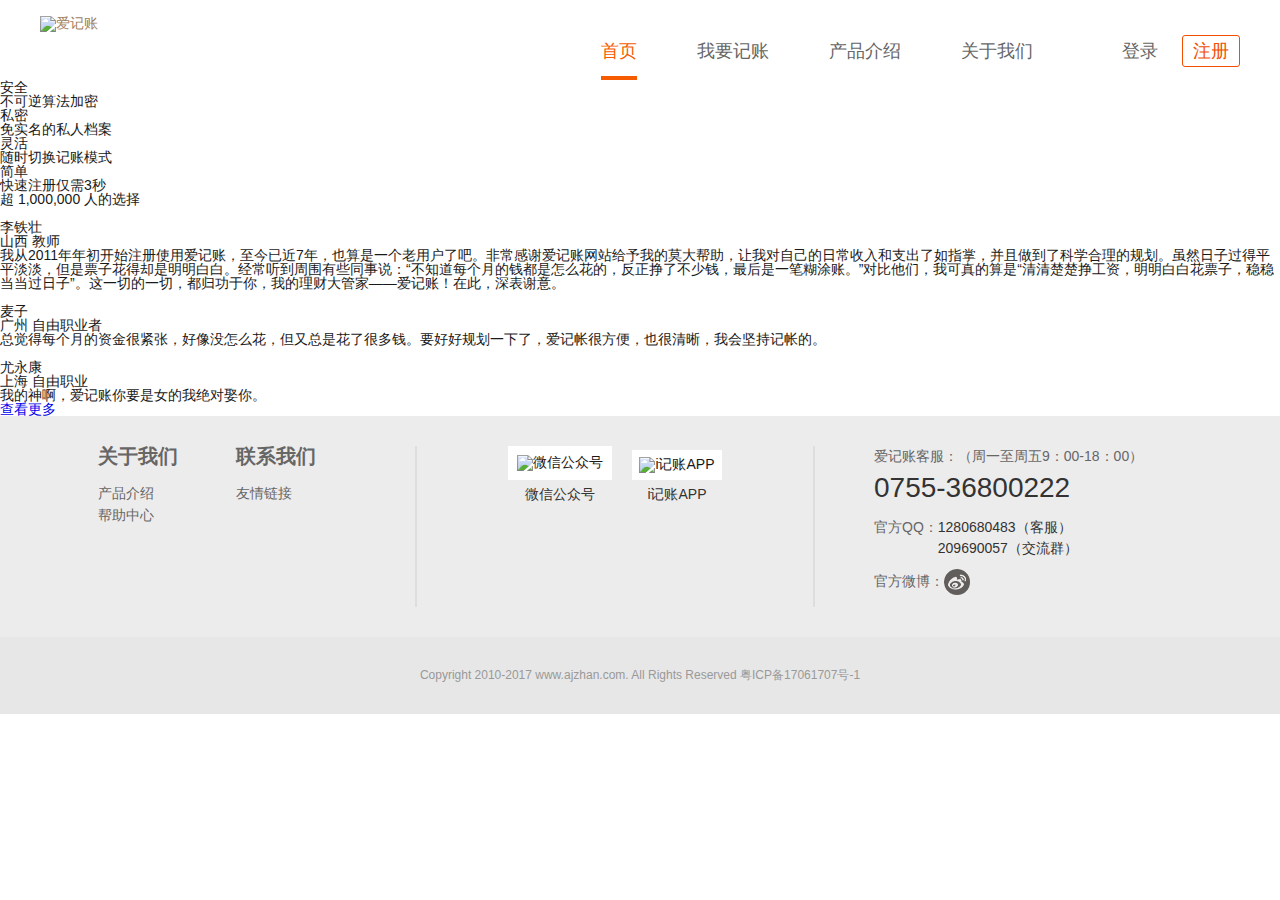
==== src/main/resources/templates/index.html @ d6fd7af6 "初始化项目" ====
<!DOCTYPE html>
<!-- saved from url=(0023)https://www.ajzhan.com/ -->
<html class="gr__ajzhan_com" xmlns:th="http://www.thymeleaf.org">
<head>
    <meta http-equiv="Content-Type" content="text/html; charset=UTF-8">

    <meta http-equiv="X-UA-Compatible" content="IE=edge,chrome=1">
    <title>爱记账-登录-永久免费的在线记账本</title>
    <meta name="description" content="爱记账是永久免费的在线记账网站，为爱好理财的朋友们提供免费的记账服务，通过在线理财的方式使生活变得更美好。">
    <meta name="keywords" content="记账,记账本,理财,消费记录,在线记账,在线理财,白领记账,白领理财,爱记账,i记账">
    <link rel="stylesheet" type="text/css" th:href="@{/css/global.css}" href="../static/css/global.css">
    <link rel="stylesheet" type="text/css" th:href="@{/css/reg.css}">
    <link rel="stylesheet" type="text/css" th:href="@{/css/swiper-3.4.2.min.css}">
    <script th:src="@{https://hm.baidu.com/hm.js}"></script>
    <script th:src="@{http://libs.baidu.com/jquery/2.0.0/jquery.min.js}" charset="utf-8"></script>
    <style>
        html, body {
            height: 100%;
        }

        iframe {
            height: 100%;
        }
    </style>
    <link rel="stylesheet" th:href="@{/js/member/layer-v3.0.3/skin/default/layer.css}" id="layuicss-skinlayercss">
</head>
<body style="min-width: 1200px;" data-gr-c-s-loaded="true">
<div id="header">
    <div class="headerlogin-cen">
        <!-- <div class="fl"><a href="/index/about/cooperation" >联系电话：</a>0755-84355709、13510764242</div>
        <a href="/index/about">关于爱记账</a> | <a href="/index/product">产品介绍</a> | <a href="/index/thanks">感谢有你</a>  | <a href="/index/appdown">APP下载</a> -->
        <a th:href="@{/}" class="logo"><img th:src="@{/images/LOGO2.png}" alt="爱记账"/></a>
        <div class="head-btn">
            <!-- <a href="javascript:;" class="login-showpan head-btnlogin">登录</a>
            <a href="/passport/reg" class="head-btnreg">注册</a> -->
            <a href="javascript:" class="login-showpan head-btnlogin">登录</a>
            <a href="https://www.ajzhan.com/passport/reg" class="head-btnreg">注册</a></div>
        <ul class="header-nav">
            <li class="cur"><a th:href="@{/}">首页</a></li>
            <li><a href="javascript:" class="login-showpan">我要记账</a></li>
            <li><a th:href="@{/product}">产品介绍</a></li>
            <li><a th:href="@{/about}">关于我们</a></li>
        </ul>
    </div>
</div>
<div class="loginmain">
    <div class="swiper-container swiper-container-horizontal">
        <div class="swiper-wrapper" style="transform: translate3d(-1903px, 0px, 0px); transition-duration: 0ms;">
            <div class="swiper-slide swiper-slide-duplicate swiper-slide-duplicate-active swiper-slide-prev"
                 data-swiper-slide-index="0" style="width: 1903px;">
                <div class="loginmain-cen">
                    <a th:href="@{/product}"
                       style="background-image:url('/images/pc_backimage/1508396370ajzhanLife-Banner.png');background-position: center center;display: block;height: 100%"></a>
                </div>
            </div>

            <div class="swiper-slide swiper-slide-active swiper-slide-duplicate-next swiper-slide-duplicate-prev"
                 data-swiper-slide-index="0" style="width: 1903px;">
                <div class="loginmain-cen">
                    <a th:href="@{/product}"
                       style="background-image:url('/images/pc_backimage/1508396370ajzhanLife-Banner.png');background-position: center center;display: block;height: 100%"></a>
                </div>
            </div>
            <div class="swiper-slide swiper-slide-duplicate swiper-slide-duplicate-active swiper-slide-next"
                 data-swiper-slide-index="0" style="width: 1903px;">
                <div class="loginmain-cen">
                    <a th:href="@{/product}"
                       style="background-image:url('/images/pc_backimage/1508396370ajzhanLife-Banner.png');background-position: center center;display: block;height: 100%"></a>
                </div>
            </div>
        </div>
        <!-- Add Pagination -->
        <div class="swiper-pagination swiper-pagination-clickable swiper-pagination-bullets" style="display: none;">
            <span class="swiper-pagination-bullet swiper-pagination-bullet-active"></span></div>
    </div>
    <!--  -->
    <!-- </div> -->
    <div class="login-iconW">
        <ul class="login-icon fix">
            <li><i class="lgicon1"></i>
                <h2>安全</h2>
                <p>不可逆算法加密</p></li>
            <li><i class="lgicon2"></i>
                <h2>私密</h2>
                <p>免实名的私人档案</p></li>
            <li><i class="lgicon3"></i>
                <h2>灵活</h2>
                <p>随时切换记账模式</p></li>
            <li><i class="lgicon4"></i>
                <h2>简单</h2>
                <p>快速注册仅需3秒</p></li>
        </ul>
    </div>

    <!-- 留言部分 -->
    <div class="feedbackW">
        <div class="feedback">
            <h2>
                <span class="small">超 </span><span class="strong">1,000,000</span><span class="small"> 人的选择</span>
            </h2>
            <ul>
                <li class="fix">
                    <div class="feedHead">
                        <img class="feedHead-img" src="./index_files/1513588483.jpg" alt="">
                        <div class="feedHead-name">李铁壮</div>
                        <div class="feedHead-address">山西 教师</div>
                    </div>
                    <div class="feedback-bubble">
                        我从2011年年初开始注册使用爱记账，至今已近7年，也算是一个老用户了吧。非常感谢爱记账网站给予我的莫大帮助，让我对自己的日常收入和支出了如指掌，并且做到了科学合理的规划。虽然日子过得平平淡淡，但是票子花得却是明明白白。经常听到周围有些同事说：“不知道每个月的钱都是怎么花的，反正挣了不少钱，最后是一笔糊涂账。”对比他们，我可真的算是“清清楚楚挣工资，明明白白花票子，稳稳当当过日子”。这一切的一切，都归功于你，我的理财大管家——爱记账！在此，深表谢意。
                    </div>
                </li>
                <li class="fix">
                    <div class="feedHead">
                        <img class="feedHead-img" src="./index_files/1319090888.jpg" alt="">
                        <div class="feedHead-name">麦子</div>
                        <div class="feedHead-address">广州 自由职业者</div>
                    </div>
                    <div class="feedback-bubble">总觉得每个月的资金很紧张，好像没怎么花，但又总是花了很多钱。要好好规划一下了，爱记帐很方便，也很清晰，我会坚持记帐的。</div>
                </li>
                <li class="fix">
                    <div class="feedHead">
                        <img class="feedHead-img" src="./index_files/1319195793.jpg" alt="">
                        <div class="feedHead-name">尤永康</div>
                        <div class="feedHead-address">上海 自由职业</div>
                    </div>
                    <div class="feedback-bubble">我的神啊，爱记账你要是女的我绝对娶你。</div>
                </li>
            </ul>
            <div class="w180 mgc">
                <a href="https://www.ajzhan.com/index/thanks" class="botton">查看更多</a>
            </div>
        </div>
    </div>
</div>
<div id="footer">
    <div class="footerCon">
        <div class="footnav">
            <ul>
                <li>
                    <a href="https://www.ajzhan.com/index/about" class="footit">关于我们</a><br>
                    <a href="https://www.ajzhan.com/index/product">产品介绍</a><br>
                    <a href="https://www.ajzhan.com/index/help">帮助中心</a>
                </li>
                <li>
                    <a href="https://www.ajzhan.com/index/about/cooperation" class="footit">联系我们</a><br>
                    <a href="https://www.ajzhan.com/index/about/link">友情链接</a>
                </li>
            </ul>
        </div>
        <div class="footewm">
            <ul class="footpublic">
                <li>
                    <img th:src="@{/images/wexin.jpg}" alt="微信公众号">
                    <p>微信公众号</p>
                </li>
                <li>
                    <img th:src="@{/images/appdown/appdown-ewm.png}" alt="i记账APP">
                    <p>i记账APP</p>
                </li>
            </ul>
        </div>
        <div class="footwork">
            <p>爱记账客服：（周一至周五9：00-18：00）</p>
            <p class="footwork-telB">0755-36800222</p>
            <p><span class="fl">官方QQ：</span>
            </p>
            <div style="overflow: hidden;">
                <span class="footwork-tel">1280680483（客服）</span>
                <br>
                <span class="footwork-tel">209690057（交流群）</span></div>
            <p></p>
            <p class="footwork-wb">官方微博：<a target="_blank" href="http://weibo.com/2017aijizhang"></a></p>
        </div>
    </div>
    <div class="footerBottom">
        <!-- Copyright 2010-2017 www.ajzhan.com. All Rights Reserved 粤ICP备17061707号-1 -->
        <a style="text-decoration:none;color:#999;" href="http://www.miitbeian.gov.cn/" target="_blank">Copyright
            2010-2017 www.ajzhan.com. All Rights Reserved 粤ICP备17061707号-1</a>
    </div>
</div>
<script th:src="@{/js/member/layer-v3.0.3/layer.js}"></script>
<script th:src="@{/js/member/common.js}"></script>
<script th:src="@{/js/swiper-3.4.2.min.js}"></script>

<script>
    BrowserType();
</script>

<div style="display:none">

    <script type="text/javascript">

        var swiper = new Swiper('.swiper-container', {
            pagination: '.swiper-pagination',
            paginationClickable: true,
            autoplayDisableOnInteraction: false,
            observer: true,//修改swiper自己或子元素时，自动初始化swiper
            observeParents: true,//修改swiper的父元素时，自动初始化swiper
            autoplay: 3000,
            speed: 800,
            loop: true
        });

        if (swiper.slides.length <= 3) {

            swiper.lockSwipes();
            $('.swiper-pagination').css('display', 'none');
        }
        ;

        $(".swiper-wrapper").mouseover(function () {
            swiper.stopAutoplay();
        })
        $(".swiper-wrapper").mouseout(function () {
            swiper.startAutoplay();
        })

    </script>
    <script>
        var _hmt = _hmt || [];
        (function () {
            var hm = document.createElement("script");
            hm.src = "https://hm.baidu.com/hm.js?f63eb839f43fdd479219b949a5ee2fcc";
            var s = document.getElementsByTagName("script")[0];
            s.parentNode.insertBefore(hm, s);
        })();
    </script>
</div>
</body>
</html>
---- src/main/resources/static/css/global.css ----
/*css reset*/
*,:after,:before{box-sizing:border-box;-webkit-box-sizing: border-box;-moz-box-sizing: border-box;-webkit-tap-highlight-color: rgba(0,0,0,0);}
html {-ms-text-size-adjust: 100%; -webkit-text-size-adjust: 100%;-webkit-font-smoothing: antialiased;}
body{font:14px/1 "Segoe UI", "Lucida Grande", Helvetica, Arial, "Microsoft YaHei", FreeSans, Arimo, "Droid Sans","wenquanyi micro hei","Hiragino Sans GB", "Hiragino Sans GB W3", Arial, sans-serif; color:#191919;}
article, aside, details, figcaption, figure, footer, header, hgroup, menu, nav, section {display: block;}
input,textarea,select,button{font-size:100%;font-family:inherit;}
a:focus, input:focus, textarea:focus {outline: none;}
input::-ms-clear {display: none;}
html,body,div,span,applet,object,iframe,h1,h2,h3,h4,h5,h6,p,blockquote,pre,
a,abbr,acronym,address,big,cite,code,del,dfn,em,img,ins,kbd,q,s,samp,small,strike,
strong,sub,sup,b,u,i,var,dl,dt,dd,ul,ol,li,hr,table,caption,tbody, tfoot, thead,tr,th,td,
fieldset,form,label,legend,article,aside,canvas,details,embed,figure,figcaption,input,
button,textarea,menu,footer,header,hgroup,nav,output,section,summary,time,mark,audio,video{margin:0;padding:0;border:0;}
ul,ol,li{list-style:none;}
img{max-width: 100%;border:0; vertical-align:middle; overflow:hidden;}
table{border-collapse:collapse;border-spacing:0;}
caption,th{text-align:left;font-weight:normal;}
em, i, small, caption, th{font-size: 100%;font-style: normal;font-weight: normal;}
embed, video, iframe{height: auto;  max-width: 100%; width: auto;}
a{text-decoration:none;}
a:hover{text-decoration:none; }
h1, h2, h3, h4, h5, h6 {font-size: 100%;font-weight:normal;}
address, cite, dfn, em, var, i { font-style: normal; }


.fl{float: left;}
.fr{float: right;}
.fix:after,.fix:before{display:block; content:"clear"; height:0; clear:both; overflow:hidden; visibility:hidden;}


/*底部样式*/
/*#footer{height: 148px;background-color: #edecec;text-align: center;}
.footer-link a,.footer-link{font-size: 14px;color: #a18062;}
.footer-link{padding:38px 0 12px 0; }
.footer-copy{color: #999;font-size: 14px;line-height:1.5;}*/
/*底部样式*/
/*底部样式*/
#footer{height: 298px;background: #edecec;}
.footerCon{width: 1200px; margin:0 auto; height: 221px;padding:30px 0;overflow: hidden;}
.footerBottom{height: 77px;line-height: 77px;text-align: center; background: #e7e7e7;font-size: 12px;color: #999;}
.footnav{width: 377px;height: 100%;border-right:2px solid #dedede;float: left;}
.footewm{width: 398px;height: 100%;float: left;border-right:2px solid #dedede;text-align: center;}
.footpublic li{display: inline-block;padding:0 8px; }
.footpublic li:first-child img{padding:9px;}
.footpublic img{width: 132px;height: 132px;padding:7px;background: #fff;}
.footpublic p{font-size: 14px;color: #333;line-height: 2;}
.footnav li{ float: left;padding-left: 58px; }
.footnav a{display: inline-block; padding-bottom: 8px; color: #666;font-size: 14px;}
a.footit{font-size: 20px;color: #666;font-weight: bold;padding-bottom: 20px;}
.footwork{padding-left: 59px;float: left; font-size: 14px;color: #666;line-height:1.5;}
.footwork-telB{font-size: 28px;color: #333;padding-bottom: 8px;}
.footwork-tel{font-size: 14px;color: #333;}
.footwork-wb{padding-top: 10px;}
.footwork-wb a{display: inline-block;vertical-align: middle;width: 27px;height: 27px;background:url([data-uri]) no-repeat; background-size: 100%;}
.footwork-wb a:hover{display: inline-block;vertical-align: middle;width: 27px;height: 27px;background:url([data-uri]) no-repeat; background-size: 100%;}
/*底部样式*/
/*头部公告*/
.publicTip{height: 30px;background: #fff3ce;line-height: 30px;}
.publicTipcen{width: 1200px;margin:0 auto;font-size: 14px;color: #666;}
.publicTipcen:before{content:'';display: inline-block; vertical-align: middle; margin-right: 10px; width: 21px;height: 17px;background: url([data-uri]) no-repeat; background-size: 100%;}

/*头部样式*/
.header-login{font-size: 14px;color: #888; height: 48px; }
.logo{float: left;}
.logo img{height: 50px;}
.headerlogin-cen{width: 1200px;height: 80px;margin:0 auto;text-align: right;color: #a18062;overflow: hidden;}
.headerlogin-cen > a{font-size: 14px;line-height: 1;color: #a18062;padding-top: 16px;}
.header-nav{float: right;height: 80px;padding-top: 35px;line-height: 32px;padding-right: 40px;}
.header-nav li{float: left;margin:0 30px;height: 100%;}
.header-nav li.cur{border-bottom: 4px solid #f75b00;}
.header-nav a{font-size: 18px;color: #666;}
.header-nav li.cur a,.header-nav li:hover a{color:#f75b00 }
.head-btn{float: right;padding-top: 35px;color: #666;font-size: 18px;}
.head-btnlogin{display: inline-block; color: #666;font-size: 18px;padding:6px 18px; border: 1px solid transparent;}
.head-btnreg{display: inline-block; padding:6px 10px; font-size: 18px;color: #f34e00;border:1px solid #f34e00;border-radius: 3px;}
.head-btnlogout{display: inline-block; padding:6px 18px; border: 1px solid transparent;color: #2d96d2;}
/*头部样式*/
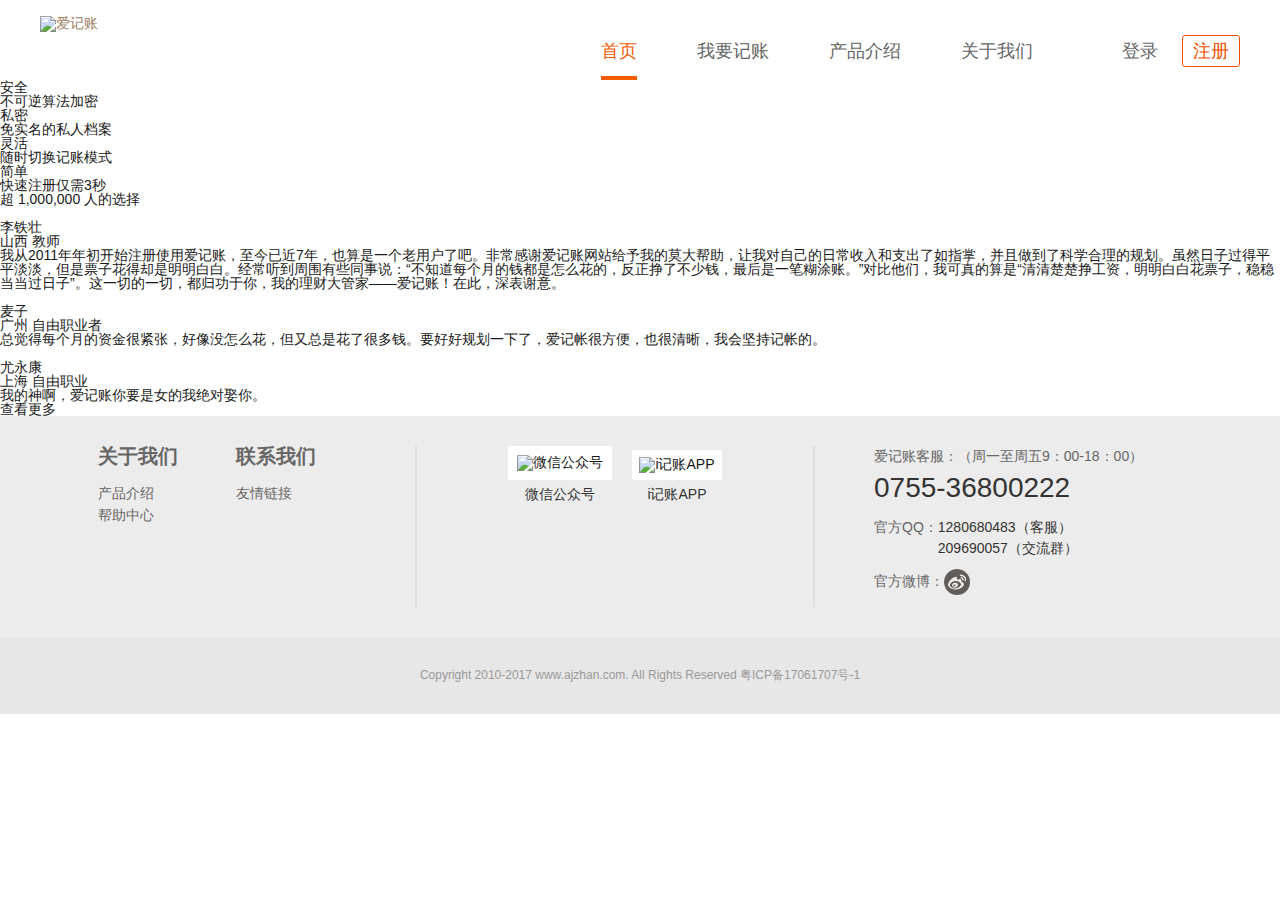
==== commit 7b93f991: "处理完页面数据" ====
--- a/src/main/resources/templates/index.html
+++ b/src/main/resources/templates/index.html
@@ -34,7 +34,7 @@
             <!-- <a href="javascript:;" class="login-showpan head-btnlogin">登录</a>
             <a href="/passport/reg" class="head-btnreg">注册</a> -->
             <a href="javascript:" class="login-showpan head-btnlogin">登录</a>
-            <a href="https://www.ajzhan.com/passport/reg" class="head-btnreg">注册</a></div>
+            <a th:href="@{/register}" class="head-btnreg">注册</a></div>
         <ul class="header-nav">
             <li class="cur"><a th:href="@{/}">首页</a></li>
             <li><a href="javascript:" class="login-showpan">我要记账</a></li>
@@ -101,7 +101,7 @@
             <ul>
                 <li class="fix">
                     <div class="feedHead">
-                        <img class="feedHead-img" src="./index_files/1513588483.jpg" alt="">
+                        <img class="feedHead-img" th:src="@{/upload/user/1513588483.jpg}" alt="">
                         <div class="feedHead-name">李铁壮</div>
                         <div class="feedHead-address">山西 教师</div>
                     </div>
@@ -111,7 +111,7 @@
                 </li>
                 <li class="fix">
                     <div class="feedHead">
-                        <img class="feedHead-img" src="./index_files/1319090888.jpg" alt="">
+                        <img class="feedHead-img" th:src="@{/upload/user/1319090888.jpg}" alt="">
                         <div class="feedHead-name">麦子</div>
                         <div class="feedHead-address">广州 自由职业者</div>
                     </div>
@@ -119,7 +119,7 @@
                 </li>
                 <li class="fix">
                     <div class="feedHead">
-                        <img class="feedHead-img" src="./index_files/1319195793.jpg" alt="">
+                        <img class="feedHead-img" th:src="@{/upload/user/1319195793.jpg}" alt="">
                         <div class="feedHead-name">尤永康</div>
                         <div class="feedHead-address">上海 自由职业</div>
                     </div>
@@ -127,7 +127,7 @@
                 </li>
             </ul>
             <div class="w180 mgc">
-                <a href="https://www.ajzhan.com/index/thanks" class="botton">查看更多</a>
+                <a th:href="@{/about/thanks}" class="botton">查看更多</a>
             </div>
         </div>
     </div>
